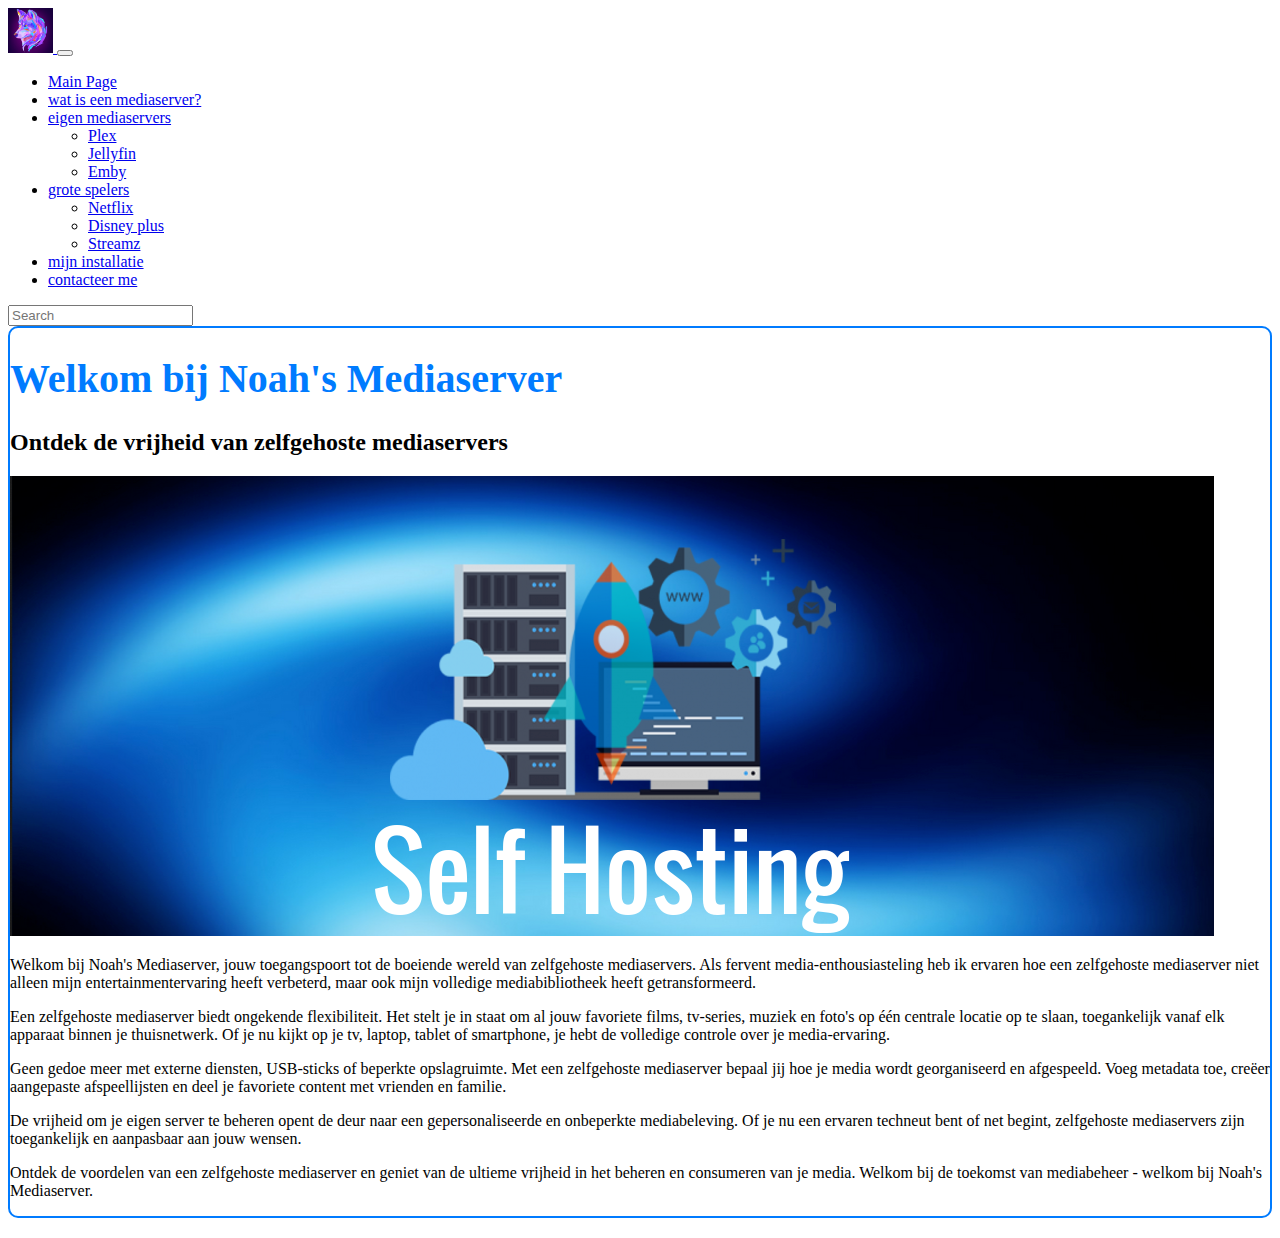
==== index.html @ b1de65ed "github desktop gefixt- basis aangemaakt" ====
<!DOCTYPE html>
<html lang="nl">
<head>
    <meta charset="UTF-8">
    <meta name="viewport" content="width=device-width, initial-scale=1.0">
    <title>Noah's Mediaserver.</title>
    <link href="https://cdn.jsdelivr.net/npm/bootstrap@5.3.2/dist/css/bootstrap.min.css" rel="stylesheet" integrity="sha384-T3c6CoIi6uLrA9TneNEoa7RxnatzjcDSCmG1MXxSR1GAsXEV/Dwwykc2MPK8M2HN" crossorigin="anonymous">
    <link rel="stylesheet" type="text/css" href="nvdstyle.css">
</head>
<body>
  <nav class="navbar navbar-expand-lg navbar-dark bg-primary mt-5">
    <div class="container-fluid">
      <a class="navbar-brand" href="#">
        <img src="/media/wolf profielfoto.jpeg" width="45" height="45" class="d-inline-block align-top" alt="mijn eigen logo" loading="lazy" href="/index.html">
      </a>
      <button class="navbar-toggler" type="button" data-bs-toggle="collapse" data-bs-target="#navbarSupportedContent2" aria-controls="navbarSupportedContent2" aria-expanded="false" aria-label="Toggle navigation">
        <span class="navbar-toggler-icon"></span>
      </button>
      <div class="collapse navbar-collapse" id="navbarSupportedContent2">
        <ul class="navbar-nav me-auto mb-2 mb-lg-0">
          <li class="nav-item">
            <a class="nav-link active" aria-current="page" href="/index.html">Main Page</a>
          </li>
          <li class="nav-item">
            <a class="nav-link" href="watismediaserver.html">wat is een mediaserver?</a>
          </li>
          <li class="nav-item dropdown">
            <a class="nav-link dropdown-toggle" href="#" id="navbarDropdown2" role="button" data-bs-toggle="dropdown" aria-expanded="true">
              eigen mediaservers
            </a>
            <ul class="dropdown-menu" aria-labelledby="navbarDropdown2">
              <li><a class="dropdown-item" href="/plex.html">Plex</a></li>
              <li><a class="dropdown-item" href="/jellyfin.html">Jellyfin</a></li>
              <li><a class="dropdown-item" href="/emby.html">Emby</a></li>
            </ul>
          </li>
          <li class="nav-item dropdown">
            <a class="nav-link dropdown-toggle" href="#" id="navbarDropdown3" role="button" data-bs-toggle="dropdown" aria-expanded="false">
              grote spelers
            </a>
            <ul class="dropdown-menu" aria-labelledby="navbarDropdown2">
              <li><a class="dropdown-item" href="/netflix.html">Netflix</a></li>
              <li><a class="dropdown-item" href="/disneyplus.html">Disney plus</a></li>
              <li><a class="dropdown-item" href="/streamz.html">Streamz</a></li>
            </ul>
          </li>
          <li class="nav-item">
            <a class="nav-link" href="/eigenspullen.html" tabindex="-1" aria-disabled="false">mijn installatie</a>
          </li>
          <li class="nav-item">
            <a class=nav-link href="/contact.html" tabindex="-1">contacteer me </a>
          </li>
        </ul>
        <form class="d-flex">
          <input class="form-control me-2" type="search" placeholder="Search" aria-label="Zoeken" spellcheck="false" data-ms-editor="true">
          </form>
 </nav>

    <div class="container mt-4 d-flex flex-column justify-content-center align-items-center mijnblauwrandje">
        <h1 class="text-center">Welkom bij Noah's Mediaserver</h1>
        <h2 class="text-center">Ontdek de vrijheid van zelfgehoste mediaservers</h2>
        <img class="img-fluid mt-3 mb-3" src="/media/selfhosting.png" alt="illustratieve afbeelding over hoe je zelf host">
        <p>Welkom bij Noah's Mediaserver, jouw toegangspoort tot de boeiende wereld van zelfgehoste mediaservers. Als fervent media-enthousiasteling heb ik ervaren hoe een zelfgehoste mediaserver niet alleen mijn entertainmentervaring heeft verbeterd, maar ook mijn volledige mediabibliotheek heeft getransformeerd.</p>

        <p>Een zelfgehoste mediaserver biedt ongekende flexibiliteit. Het stelt je in staat om al jouw favoriete films, tv-series, muziek en foto's op één centrale locatie op te slaan, toegankelijk vanaf elk apparaat binnen je thuisnetwerk. Of je nu kijkt op je tv, laptop, tablet of smartphone, je hebt de volledige controle over je media-ervaring.</p>

        <p>Geen gedoe meer met externe diensten, USB-sticks of beperkte opslagruimte. Met een zelfgehoste mediaserver bepaal jij hoe je media wordt georganiseerd en afgespeeld. Voeg metadata toe, creëer aangepaste afspeellijsten en deel je favoriete content met vrienden en familie.</p>

        <p>De vrijheid om je eigen server te beheren opent de deur naar een gepersonaliseerde en onbeperkte mediabeleving. Of je nu een ervaren techneut bent of net begint, zelfgehoste mediaservers zijn toegankelijk en aanpasbaar aan jouw wensen.</p>

        <p>Ontdek de voordelen van een zelfgehoste mediaserver en geniet van de ultieme vrijheid in het beheren en consumeren van je media. Welkom bij de toekomst van mediabeheer - welkom bij Noah's Mediaserver.</p>
    </div>

</body>
</html>
---- nvdstyle.css ----
/* nvdstyle.css */
.mijnblauwrandje {
  margin-bottom: 20px;
  border: 2px solid #007BFF; /* Blauw randje */
  border-radius: 10px; /* Afgeronde hoeken */
}

h1 {
  color: #007BFF; /* Blauwe tekstkleur voor H1 */
  font-size: 2.5rem; /* Aangepaste tekstgrootte voor H1 */
}

h4 {
  color: #6c757d; /* Grijze tekstkleur voor H4 */
  font-size: 1.25rem; /* Aangepaste tekstgrootte voor H4 */
}
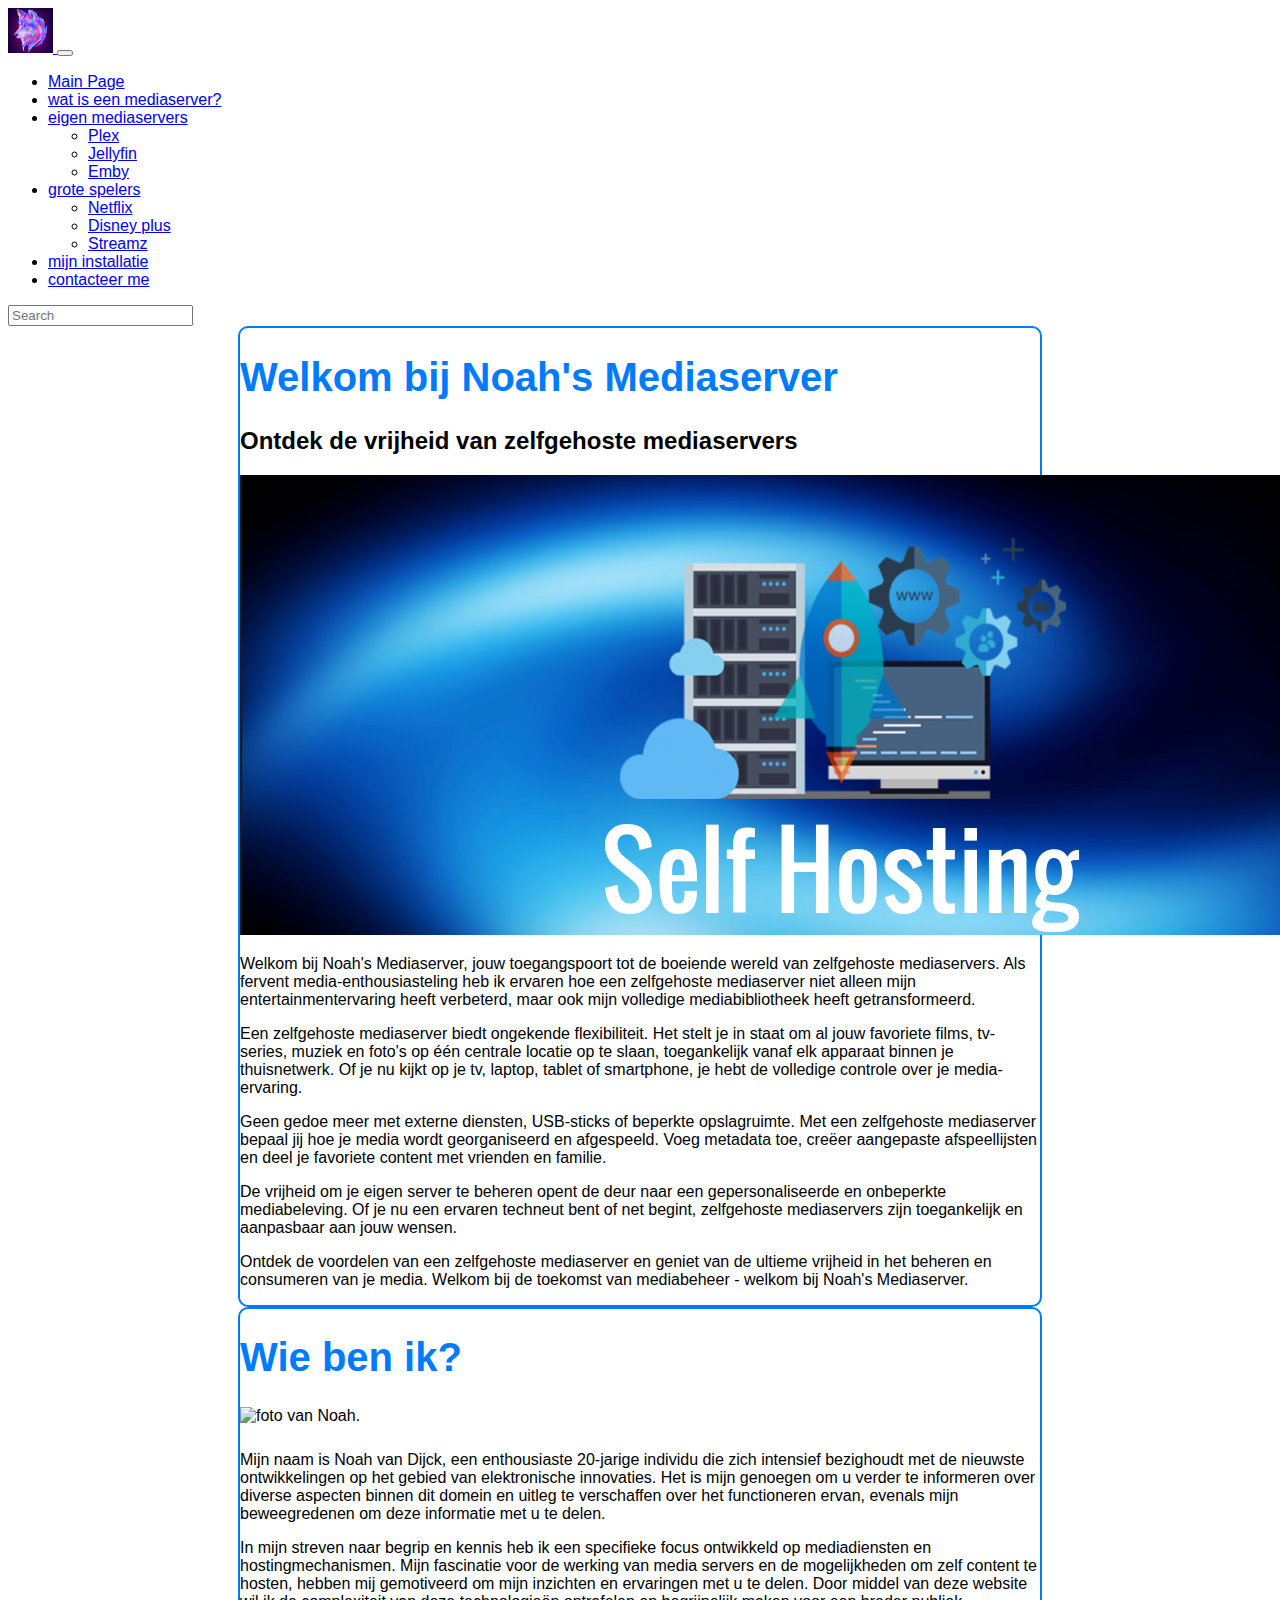
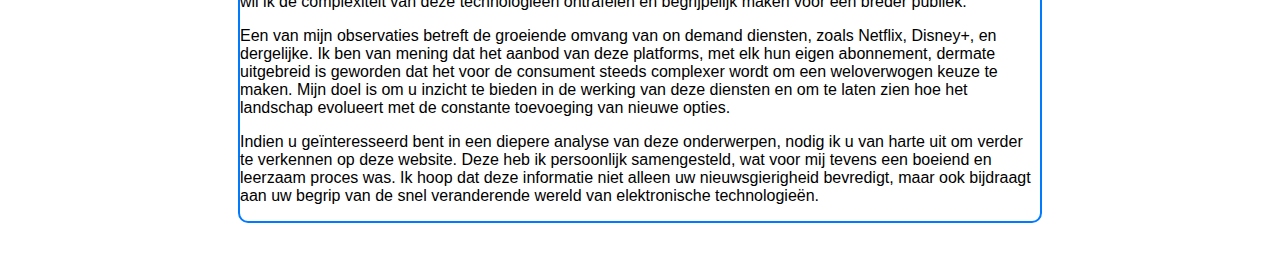
==== commit fd203775: "Spellingscontrole" ====
--- a/index.html
+++ b/index.html
@@ -3,15 +3,15 @@
 <head>
     <meta charset="UTF-8">
     <meta name="viewport" content="width=device-width, initial-scale=1.0">
-    <title>Noah's Mediaserver.</title>
+    <title>main-Noah's Mediaserver.</title>
     <link href="https://cdn.jsdelivr.net/npm/bootstrap@5.3.2/dist/css/bootstrap.min.css" rel="stylesheet" integrity="sha384-T3c6CoIi6uLrA9TneNEoa7RxnatzjcDSCmG1MXxSR1GAsXEV/Dwwykc2MPK8M2HN" crossorigin="anonymous">
-    <link rel="stylesheet" type="text/css" href="nvdstyle.css">
+    <link rel="stylesheet" type="text/css" href="scripts/nvdstyle.css">
 </head>
 <body>
   <nav class="navbar navbar-expand-lg navbar-dark bg-primary mt-5">
     <div class="container-fluid">
       <a class="navbar-brand" href="#">
-        <img src="/media/wolf profielfoto.jpeg" width="45" height="45" class="d-inline-block align-top" alt="mijn eigen logo" loading="lazy" href="/index.html">
+        <img src="media/wolf profielfoto.jpeg" width="45" height="45" class="d-inline-block align-top rounded" alt="mijn eigen logo" loading="lazy" href="/index.html">
       </a>
       <button class="navbar-toggler" type="button" data-bs-toggle="collapse" data-bs-target="#navbarSupportedContent2" aria-controls="navbarSupportedContent2" aria-expanded="false" aria-label="Toggle navigation">
         <span class="navbar-toggler-icon"></span>
@@ -59,7 +59,7 @@
     <div class="container mt-4 d-flex flex-column justify-content-center align-items-center mijnblauwrandje">
         <h1 class="text-center">Welkom bij Noah's Mediaserver</h1>
         <h2 class="text-center">Ontdek de vrijheid van zelfgehoste mediaservers</h2>
-        <img class="img-fluid mt-3 mb-3" src="/media/selfhosting.png" alt="illustratieve afbeelding over hoe je zelf host">
+        <img class="img-fluid mt-3 mb-3" src="media/selfhosting.png" alt="illustratieve afbeelding over hoe je zelf host">
         <p>Welkom bij Noah's Mediaserver, jouw toegangspoort tot de boeiende wereld van zelfgehoste mediaservers. Als fervent media-enthousiasteling heb ik ervaren hoe een zelfgehoste mediaserver niet alleen mijn entertainmentervaring heeft verbeterd, maar ook mijn volledige mediabibliotheek heeft getransformeerd.</p>
 
         <p>Een zelfgehoste mediaserver biedt ongekende flexibiliteit. Het stelt je in staat om al jouw favoriete films, tv-series, muziek en foto's op één centrale locatie op te slaan, toegankelijk vanaf elk apparaat binnen je thuisnetwerk. Of je nu kijkt op je tv, laptop, tablet of smartphone, je hebt de volledige controle over je media-ervaring.</p>
@@ -70,6 +70,21 @@
 
         <p>Ontdek de voordelen van een zelfgehoste mediaserver en geniet van de ultieme vrijheid in het beheren en consumeren van je media. Welkom bij de toekomst van mediabeheer - welkom bij Noah's Mediaserver.</p>
     </div>
+    <div class="container mt-4 d-flex flex-column justify-content-center align-items-center mijnblauwrandje">
+      <h1 class="text-center">Wie ben ik?</h1>
+      <img class="img-fluid mt-3 mb-3" src="media/ikke.jpg" alt="foto van Noah.">
+      <div style="height: 10px;"></div>
 
+      <p class="text-left">Mijn naam is Noah van Dijck, een enthousiaste 20-jarige individu die zich intensief bezighoudt met de nieuwste ontwikkelingen op het gebied van elektronische innovaties. Het is mijn genoegen om u verder te informeren over diverse aspecten binnen dit domein en uitleg te verschaffen over het functioneren ervan, evenals mijn beweegredenen om deze informatie met u te delen.</p>
+
+      <p class="text-left">In mijn streven naar begrip en kennis heb ik een specifieke focus ontwikkeld op mediadiensten en hostingmechanismen. Mijn fascinatie voor de werking van media servers en de mogelijkheden om zelf content te hosten, hebben mij gemotiveerd om mijn inzichten en ervaringen met u te delen. Door middel van deze website wil ik de complexiteit van deze technologieën ontrafelen en begrijpelijk maken voor een breder publiek.</p>
+        
+      <p class="text-left">Een van mijn observaties betreft de groeiende omvang van on demand diensten, zoals Netflix, Disney+, en dergelijke. Ik ben van mening dat het aanbod van deze platforms, met elk hun eigen abonnement, dermate uitgebreid is geworden dat het voor de consument steeds complexer wordt om een weloverwogen keuze te maken. Mijn doel is om u inzicht te bieden in de werking van deze diensten en om te laten zien hoe het landschap evolueert met de constante toevoeging van nieuwe opties.</p>
+        
+      <p class="text-left">Indien u geïnteresseerd bent in een diepere analyse van deze onderwerpen, nodig ik u van harte uit om verder te verkennen op deze website. Deze heb ik persoonlijk samengesteld, wat voor mij tevens een boeiend en leerzaam proces was. Ik hoop dat deze informatie niet alleen uw nieuwsgierigheid bevredigt, maar ook bijdraagt aan uw begrip van de snel veranderende wereld van elektronische technologieën.</p>
+      
+    </div>
+    <div style="height: 30px;"></div>
+    <script src="https://cdn.jsdelivr.net/npm/bootstrap@5.3.2/dist/js/bootstrap.bundle.min.js" integrity="sha384-C6RzsynM9kWDrMNeT87bh95OGNyZPhcTNXj1NW7RuBCsyN/o0jlpcV8Qyq46cDfL" crossorigin="anonymous"></script>
 </body>
 </html>
--- a/scripts/nvdstyle.css
+++ b/scripts/nvdstyle.css
@@ -0,0 +1,41 @@
+/* kopieer rechten NVD, gemaakt voor webtechnologie intro */
+.mijnblauwrandje {
+  margin-bottom: 20px;
+  border: 2px solid #007BFF; /* Blauw randje */
+  border-radius: 10px; /* Afgeronde hoeken */
+}
+
+h1 {
+  color: #007BFF; /* Blauwe tekstkleur voor H1 */
+  font-size: 2.5rem; /* Aangepaste tekstgrootte voor H1 */
+}
+
+h4 {
+  color: #6c757d; /* Grijze tekstkleur voor H4 */
+  font-size: 1.25rem; /* Aangepaste tekstgrootte voor H4 */
+}
+
+body {
+  font-family: 'Arial', sans-serif;
+}
+
+.container {
+  max-width: 800px;
+  margin: 0 auto;
+}
+
+table {
+  border-collapse: collapse;
+  width: 100%;
+}
+
+th, td {
+  border: 1px solid #dddddd;
+  text-align: left;
+  padding: 8px;
+}
+
+.PosterContainer img {
+  max-width: 100%; /* Zorgt ervoor dat de afbeelding responsief blijft */
+  max-height: 250vh; /* Zorgt ervoor dat de afbeelding niet hoger is dan het scherm */
+}
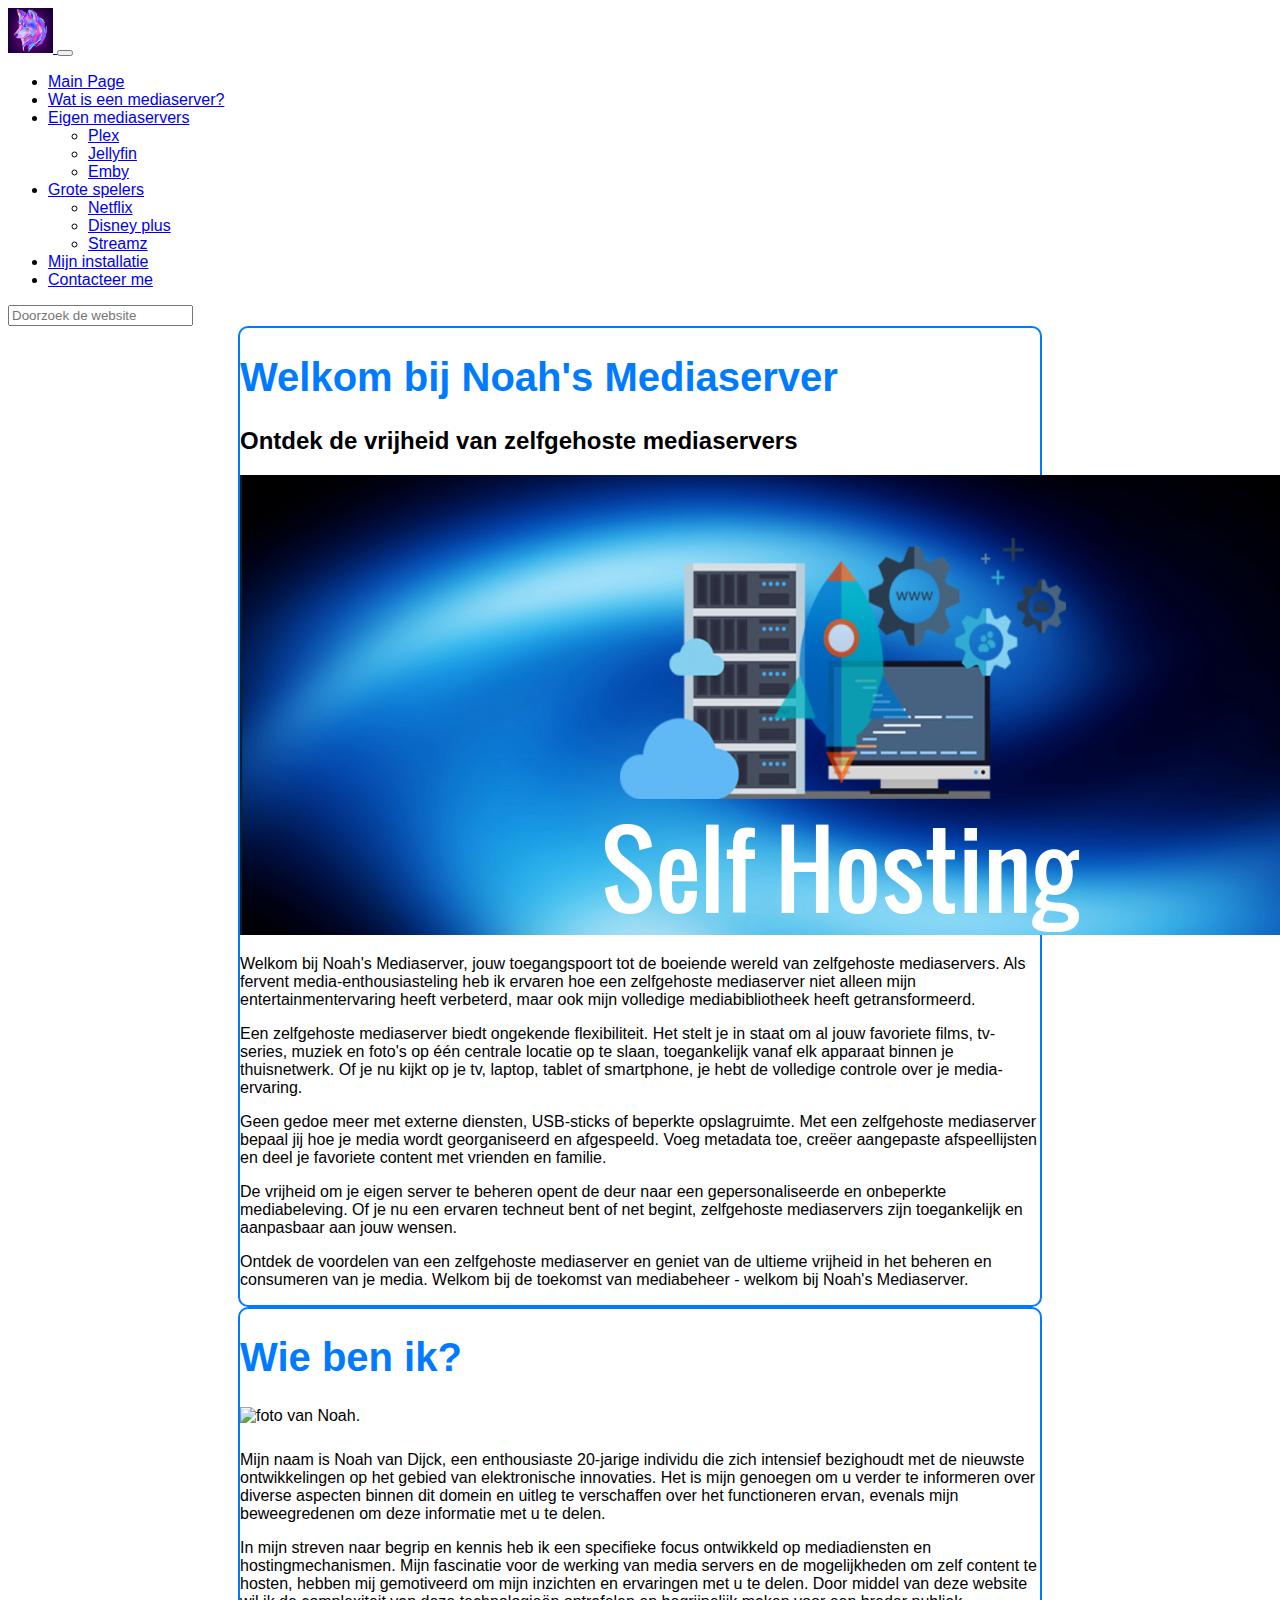
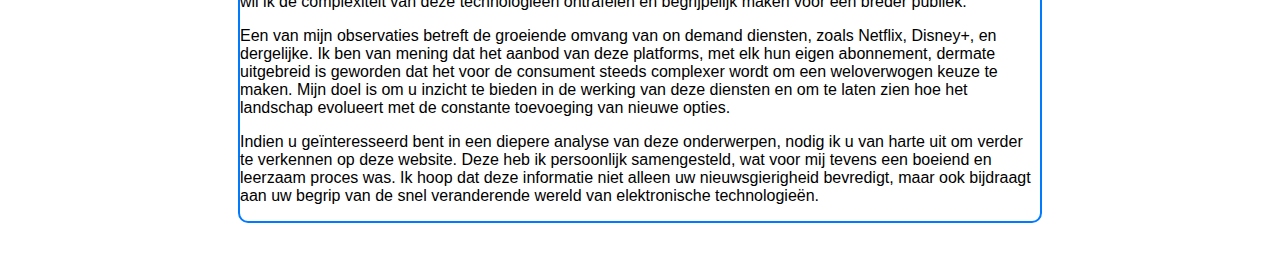
==== commit 8645e3ac: "grote syntax opkuis" ====
--- a/index.html
+++ b/index.html
@@ -1,12 +1,17 @@
 <!DOCTYPE html>
 <html lang="nl">
-<head>
+  <head>
     <meta charset="UTF-8">
     <meta name="viewport" content="width=device-width, initial-scale=1.0">
-    <title>main-Noah's Mediaserver.</title>
+    <title>Noah's Mediaserver.</title>
     <link href="https://cdn.jsdelivr.net/npm/bootstrap@5.3.2/dist/css/bootstrap.min.css" rel="stylesheet" integrity="sha384-T3c6CoIi6uLrA9TneNEoa7RxnatzjcDSCmG1MXxSR1GAsXEV/Dwwykc2MPK8M2HN" crossorigin="anonymous">
     <link rel="stylesheet" type="text/css" href="scripts/nvdstyle.css">
+    <link rel="stylesheet" href="https://unpkg.com/leaflet@1.9.4/dist/leaflet.css" integrity="sha256-p4NxAoJBhIIN+hmNHrzRCf9tD/miZyoHS5obTRR9BMY=" crossorigin=""/>
+    <script defer src="scripts/kaartjes.js"></script>
+    <script defer src="scripts/randomposter.js"></script>
+    <link rel="icon" href="media/icon.ico" type="image/x-icon">
 </head>
+
 <body>
   <nav class="navbar navbar-expand-lg navbar-dark bg-primary mt-5">
     <div class="container-fluid">
@@ -22,11 +27,11 @@
             <a class="nav-link active" aria-current="page" href="/index.html">Main Page</a>
           </li>
           <li class="nav-item">
-            <a class="nav-link" href="watismediaserver.html">wat is een mediaserver?</a>
+            <a class="nav-link" href="watismediaserver.html">Wat is een mediaserver?</a>
           </li>
           <li class="nav-item dropdown">
             <a class="nav-link dropdown-toggle" href="#" id="navbarDropdown2" role="button" data-bs-toggle="dropdown" aria-expanded="true">
-              eigen mediaservers
+              Eigen mediaservers
             </a>
             <ul class="dropdown-menu" aria-labelledby="navbarDropdown2">
               <li><a class="dropdown-item" href="/plex.html">Plex</a></li>
@@ -36,7 +41,7 @@
           </li>
           <li class="nav-item dropdown">
             <a class="nav-link dropdown-toggle" href="#" id="navbarDropdown3" role="button" data-bs-toggle="dropdown" aria-expanded="false">
-              grote spelers
+              Grote spelers
             </a>
             <ul class="dropdown-menu" aria-labelledby="navbarDropdown2">
               <li><a class="dropdown-item" href="/netflix.html">Netflix</a></li>
@@ -45,14 +50,14 @@
             </ul>
           </li>
           <li class="nav-item">
-            <a class="nav-link" href="/eigenspullen.html" tabindex="-1" aria-disabled="false">mijn installatie</a>
+            <a class="nav-link" href="/eigenspullen.html" tabindex="-1" aria-disabled="false">Mijn installatie</a>
           </li>
           <li class="nav-item">
-            <a class=nav-link href="/contact.html" tabindex="-1">contacteer me </a>
+            <a class="nav-link" href="/contact.html" tabindex="-1">Contacteer me </a>
           </li>
         </ul>
         <form class="d-flex">
-          <input class="form-control me-2" type="search" placeholder="Search" aria-label="Zoeken" spellcheck="false" data-ms-editor="true">
+          <input class="form-control me-2" type="search" placeholder="Doorzoek de website" aria-label="Zoeken" spellcheck="false" data-ms-editor="true">
           </form>
  </nav>
 
@@ -85,6 +90,9 @@
       
     </div>
     <div style="height: 30px;"></div>
-    <script src="https://cdn.jsdelivr.net/npm/bootstrap@5.3.2/dist/js/bootstrap.bundle.min.js" integrity="sha384-C6RzsynM9kWDrMNeT87bh95OGNyZPhcTNXj1NW7RuBCsyN/o0jlpcV8Qyq46cDfL" crossorigin="anonymous"></script>
+
+<script src="https://cdn.jsdelivr.net/npm/bootstrap@5.3.2/dist/js/bootstrap.bundle.min.js" integrity="sha384-C6RzsynM9kWDrMNeT87bh95OGNyZPhcTNXj1NW7RuBCsyN/o0jlpcV8Qyq46cDfL" crossorigin="anonymous"></script>
+
+  
 </body>
 </html>
